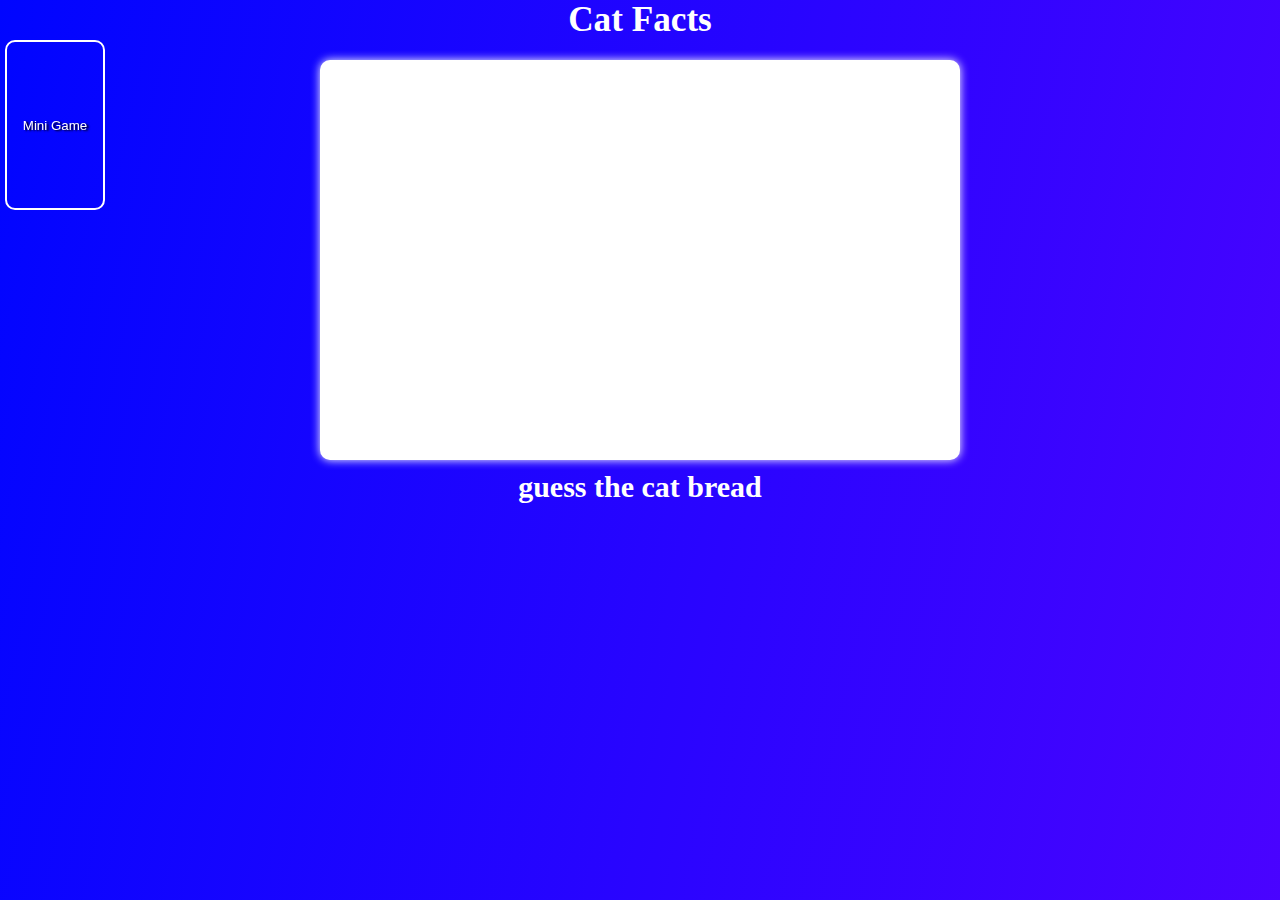
==== MiniGame.html @ 3e1414c6 "3 files modified" ====
<!DOCTYPE html>
<html lang="en">
  <head>
    <title>Home</title>
    <meta charset="UTF-8" />
    <meta name="viewport" content="width=device-width" />
    <!--
      Need a visual blank slate?
      Remove all code in `styles.css`!
    -->
<body >
    <link rel="stylesheet" href="styles.css" />
    <script type="module" src="MiniGame.js"></script>
    <h1>Cat Facts</h1>
    <button class="miniGameBtn">Mini Game</button>
     <div class="cat-container" >
       <div class="img-container" id="img" >
      
       </div>
       <div class="fact-container">
          <h3 id="factTxt"> guess the cat bread
            
          </h3>
       </div>
     </div>
     <div id="q-container">
  
    </div>
     
      <footer>
        
      </footer>
        <!-- Made by Theodore allen
          Western High school
        For the Create PT -->
  </body>
</html>
---- styles.css ----
* {
  margin: 0;
  padding: 0;
  color: white;
}
body {
  background-color: blueviolet;
  overflow-x: hidden;
}
.cat-container {
  margin-top: 20px;
}
.fact-container {
}
.fact-container h3 {
  padding: 10px;

  overflow-wrap: break-word;
  text-align: center;
  font-size: 30px;
}
.img-container {
  box-shadow: 0 0 10px white;
  position: relative;
  height: 400px;
  width: 50vw;
  margin-left: 50%;
  left: -25vw;
  border-radius: 10px;
  background-color: white;
  background-position: center;
  background-size: cover;
}
#factBtn {
  position: relative;
  height: 100px;
  width: 55vw;
  margin-left: 50%;
  left: -27.5vw;
  border-radius: 10px;
  border: none;
  font-size: 2rem;
  color: blueviolet;
  background-color: white;
  margin-bottom: 20px;
}
#hart {
  position: relative;
  margin-top: 200px;
  margin-left: 50%;
  left: -70px;
  top: -32px;
}
.hide {
  display: none;
}
h1 {
  text-align: center;
  font-size: 2.2rem;
}
footer {
  background-color: rgb(125, 46, 199);
}
footer #author {
  padding-right: 10px;
  display: block;
  font-size: 20px;
  text-decoration: none;
  text-align: right;
}
footer #author:hover {
  padding: 0;
  padding-right: 10px;
  font-size: 25px;
}
.miniGameBtn {
  position: fixed;
  height: 170px;
  width: 100px;
  border-radius: 10px;
  background-color: transparent;
  text-shadow: 2px 1px 2px black;
  left: 5px;
  border: 2px solid white;
}

body {
  background: linear-gradient(102deg, #0005ff, #d100ff, #ff00a7);
  background-size: 600% 600%;

  -webkit-animation: AnimationName 46s ease infinite;
  -moz-animation: AnimationName 46s ease infinite;
  animation: AnimationName 46s ease infinite;
}

@-webkit-keyframes AnimationName {
  0% {
    background-position: 72% 0%;
  }
  50% {
    background-position: 29% 100%;
  }
  100% {
    background-position: 72% 0%;
  }
}
@-moz-keyframes AnimationName {
  0% {
    background-position: 72% 0%;
  }
  50% {
    background-position: 29% 100%;
  }
  100% {
    background-position: 72% 0%;
  }
}
@keyframes AnimationName {
  0% {
    background-position: 72% 0%;
  }
  50% {
    background-position: 29% 100%;
  }
  100% {
    background-position: 72% 0%;
  }
}
#q-container {
  display: flex;
  flex: 1 1 1 1;
  align-items: center;

}
#q-container button {
  
  background: transparent;
  /* width: 200px;*/
   height: 50px;
}
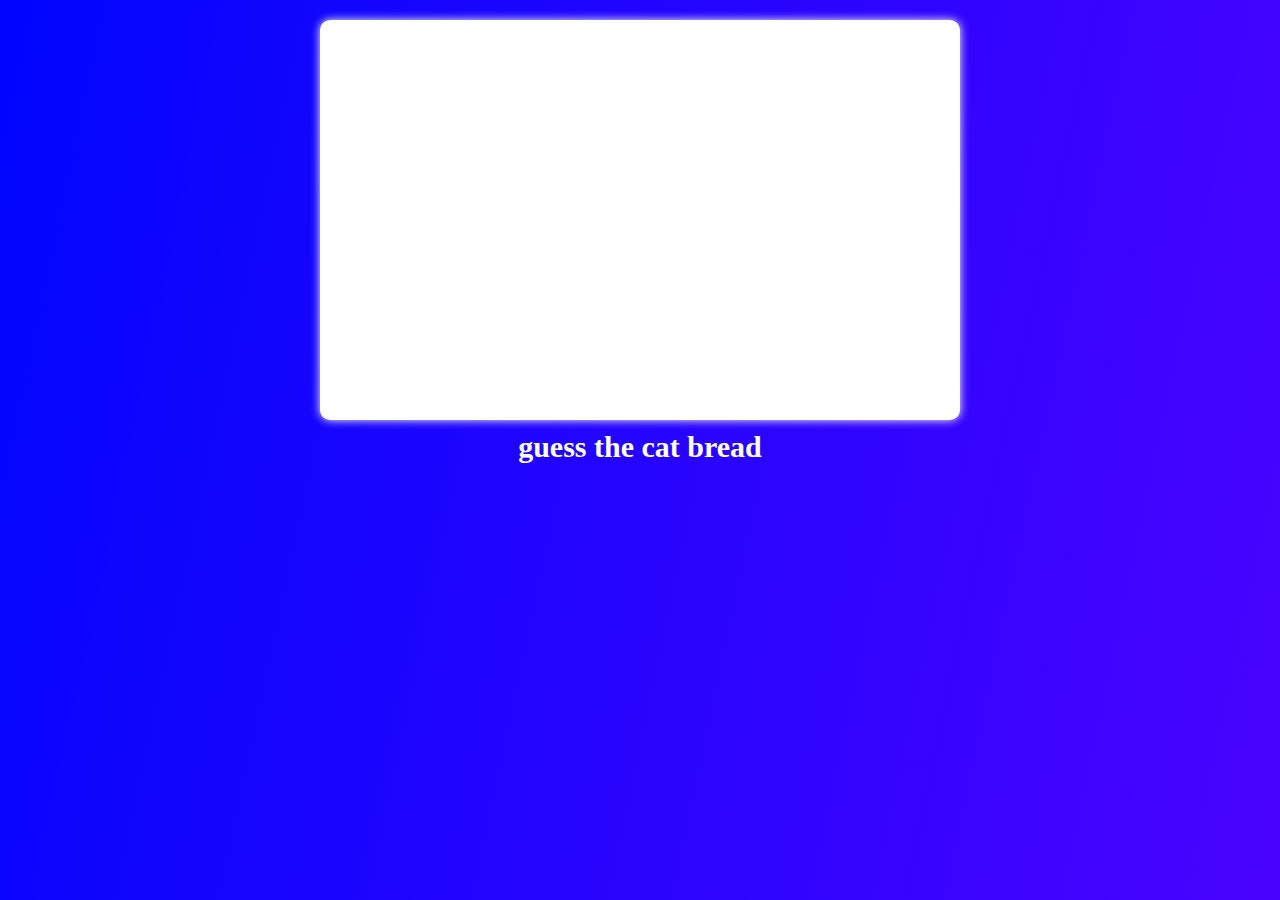
==== commit 698ef793: "3 files modified" ====
--- a/MiniGame.html
+++ b/MiniGame.html
@@ -9,18 +9,19 @@
       Remove all code in `styles.css`!
     -->
 <body >
+  
     <link rel="stylesheet" href="styles.css" />
     <script type="module" src="MiniGame.js"></script>
-    <h1>Cat Facts</h1>
-    <button class="miniGameBtn">Mini Game</button>
+  
+
+
+    
      <div class="cat-container" >
        <div class="img-container" id="img" >
       
        </div>
        <div class="fact-container">
-          <h3 id="factTxt"> guess the cat bread
-            
-          </h3>
+          <h3 id="factTxt"> guess the cat bread </h3>
        </div>
      </div>
      <div id="q-container">
--- a/styles.css
+++ b/styles.css
@@ -73,16 +73,7 @@
   padding-right: 10px;
   font-size: 25px;
 }
-.miniGameBtn {
-  position: fixed;
-  height: 170px;
-  width: 100px;
-  border-radius: 10px;
-  background-color: transparent;
-  text-shadow: 2px 1px 2px black;
-  left: 5px;
-  border: 2px solid white;
-}
+
 
 body {
   background: linear-gradient(102deg, #0005ff, #d100ff, #ff00a7);
@@ -128,13 +119,17 @@
 }
 #q-container {
   display: flex;
-  flex: 1 1 1 1;
-  align-items: center;
+
 
 }
 #q-container button {
   
   background: transparent;
-  /* width: 200px;*/
-   height: 50px;
+    font-size: larger;
+   padding: 20px 10px;
+   border: 2px solid white;
+   border-radius: 10px;
+   background-color: transparent;
+   text-shadow: 2px 1px 2px black;
+
 }
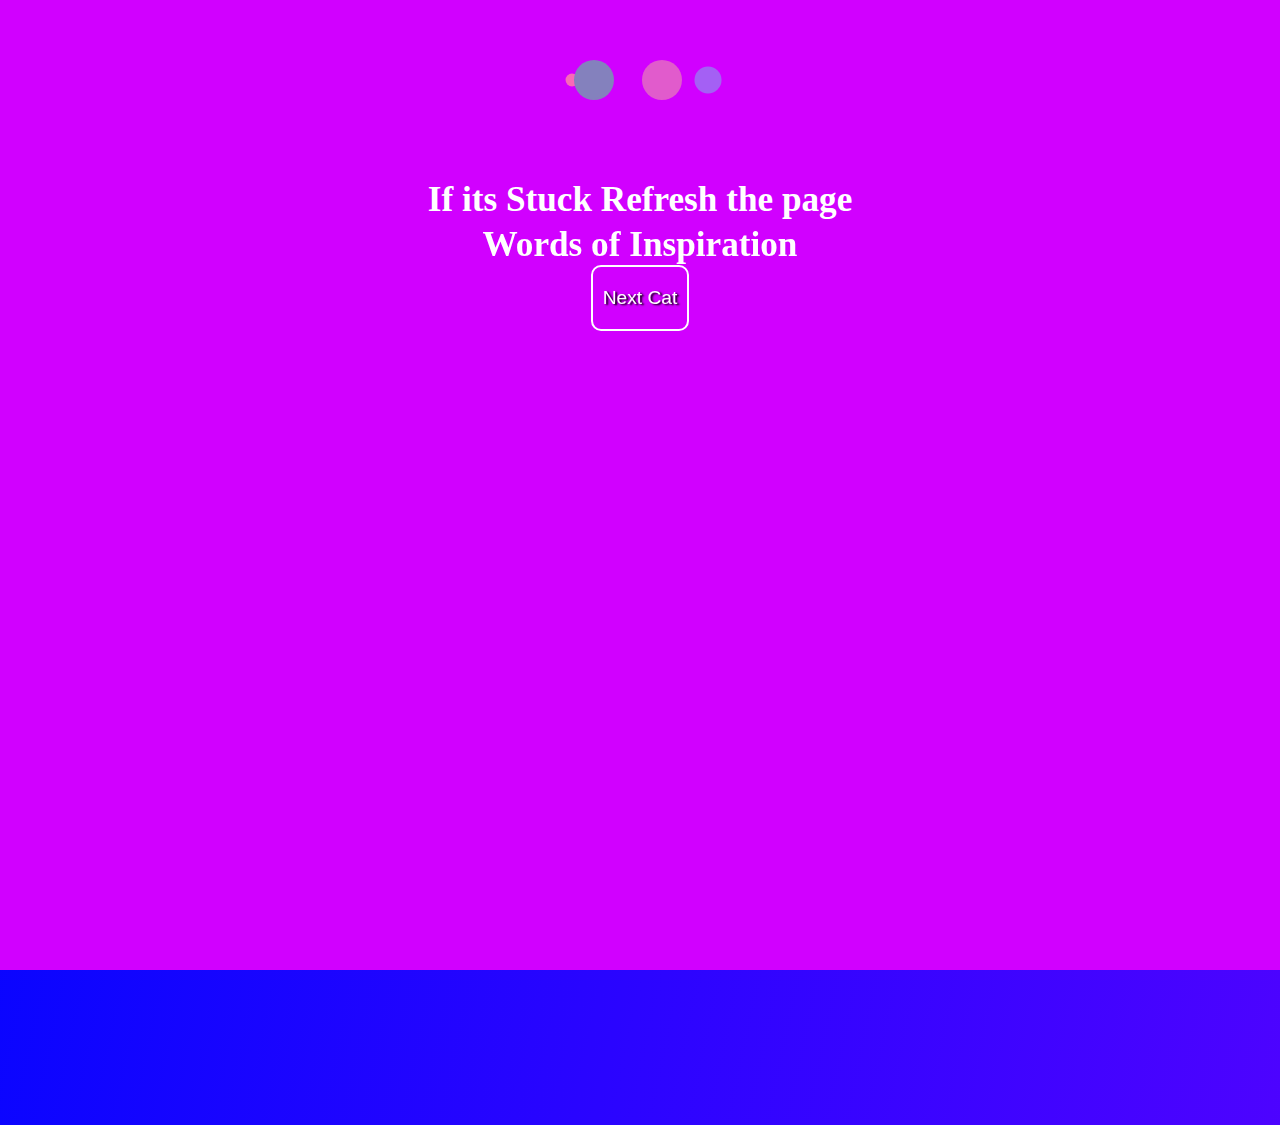
==== commit de15d628: "3 files modified" ====
--- a/MiniGame.html
+++ b/MiniGame.html
@@ -8,20 +8,44 @@
       Need a visual blank slate?
       Remove all code in `styles.css`!
     -->
+    
 <body >
   
     <link rel="stylesheet" href="styles.css" />
     <script type="module" src="MiniGame.js"></script>
   
+    <div id="loading">
+      <svg  xmlns="http://www.w3.org/2000/svg" xmlns:xlink="http://www.w3.org/1999/xlink" style="margin: auto; background: none; display: block; shape-rendering: auto;" width="200px" height="200px" viewBox="0 0 100 100" preserveAspectRatio="xMidYMid">
+        <circle cx="84" cy="50" r="10" fill="#e15bcc">
+            <animate attributeName="r" repeatCount="indefinite" dur="0.25s" calcMode="spline" keyTimes="0;1" values="10;0" keySplines="0 0.5 0.5 1" begin="0s"></animate>
+            <animate attributeName="fill" repeatCount="indefinite" dur="1s" calcMode="discrete" keyTimes="0;0.25;0.5;0.75;1" values="#e15bcc;#8481bd;#f86ab7;#a460f4;#e15bcc" begin="0s"></animate>
+        </circle><circle cx="16" cy="50" r="10" fill="#e15bcc">
+          <animate attributeName="r" repeatCount="indefinite" dur="1s" calcMode="spline" keyTimes="0;0.25;0.5;0.75;1" values="0;0;10;10;10" keySplines="0 0.5 0.5 1;0 0.5 0.5 1;0 0.5 0.5 1;0 0.5 0.5 1" begin="0s"></animate>
+          <animate attributeName="cx" repeatCount="indefinite" dur="1s" calcMode="spline" keyTimes="0;0.25;0.5;0.75;1" values="16;16;16;50;84" keySplines="0 0.5 0.5 1;0 0.5 0.5 1;0 0.5 0.5 1;0 0.5 0.5 1" begin="0s"></animate>
+        </circle><circle cx="50" cy="50" r="10" fill="#a460f4">
+          <animate attributeName="r" repeatCount="indefinite" dur="1s" calcMode="spline" keyTimes="0;0.25;0.5;0.75;1" values="0;0;10;10;10" keySplines="0 0.5 0.5 1;0 0.5 0.5 1;0 0.5 0.5 1;0 0.5 0.5 1" begin="-0.25s"></animate>
+          <animate attributeName="cx" repeatCount="indefinite" dur="1s" calcMode="spline" keyTimes="0;0.25;0.5;0.75;1" values="16;16;16;50;84" keySplines="0 0.5 0.5 1;0 0.5 0.5 1;0 0.5 0.5 1;0 0.5 0.5 1" begin="-0.25s"></animate>
+        </circle><circle cx="84" cy="50" r="10" fill="#f86ab7">
+          <animate attributeName="r" repeatCount="indefinite" dur="1s" calcMode="spline" keyTimes="0;0.25;0.5;0.75;1" values="0;0;10;10;10" keySplines="0 0.5 0.5 1;0 0.5 0.5 1;0 0.5 0.5 1;0 0.5 0.5 1" begin="-0.5s"></animate>
+          <animate attributeName="cx" repeatCount="indefinite" dur="1s" calcMode="spline" keyTimes="0;0.25;0.5;0.75;1" values="16;16;16;50;84" keySplines="0 0.5 0.5 1;0 0.5 0.5 1;0 0.5 0.5 1;0 0.5 0.5 1" begin="-0.5s"></animate>
+        </circle><circle cx="16" cy="50" r="10" fill="#8481bd">
+          <animate attributeName="r" repeatCount="indefinite" dur="1s" calcMode="spline" keyTimes="0;0.25;0.5;0.75;1" values="0;0;10;10;10" keySplines="0 0.5 0.5 1;0 0.5 0.5 1;0 0.5 0.5 1;0 0.5 0.5 1" begin="-0.75s"></animate>
+          <animate attributeName="cx" repeatCount="indefinite" dur="1s" calcMode="spline" keyTimes="0;0.25;0.5;0.75;1" values="16;16;16;50;84" keySplines="0 0.5 0.5 1;0 0.5 0.5 1;0 0.5 0.5 1;0 0.5 0.5 1" begin="-0.75s"></animate>
+        </circle>
+        <!-- [ldio] generated by https://loading.io/ --></svg>
+      <h1>If its Stuck Refresh the page<h1>
+    </div>
+    <div id="WLPage">
+      <h1 id='WLPage-word'>Words of Inspiration</h1>
+      <button id="nextCatBtn">Next Cat</button>
+    </div>
 
-
-    
      <div class="cat-container" >
        <div class="img-container" id="img" >
       
        </div>
        <div class="fact-container">
-          <h3 id="factTxt"> guess the cat bread </h3>
+          <h3 id="factTxt"> Guess The Cat Breed </h3>
        </div>
      </div>
      <div id="q-container">
--- a/styles.css
+++ b/styles.css
@@ -74,7 +74,6 @@
   font-size: 25px;
 }
 
-
 body {
   background: linear-gradient(102deg, #0005ff, #d100ff, #ff00a7);
   background-size: 600% 600%;
@@ -118,18 +117,42 @@
   }
 }
 #q-container {
+  /* text-align: center;
+   */
   display: flex;
+  justify-content: center;
+  flex-wrap: wrap;
+  gap: 10px;
+}
+button {
+  background: transparent;
+  font-size: larger;
+  padding: 20px 10px;
+  border: 2px solid white;
+  border-radius: 10px;
+  background-color: transparent;
+  text-shadow: 2px 1px 2px black;
+}
+#loading {
+  position: fixed;
+  width: 100vw;
+  height: 110vh;
+  background-color: #d100ff;
+  top: -20px;
 
+  z-index: 2;
+}
+#WLPage {
+
+  position: absolute;
+  text-align: center;
+  top: 25vh;
+  width: 100%;
+  height: 100%;
+  z-index: 2;
+}
+#WLPage
+{
 
 }
-#q-container button {
-  
-  background: transparent;
-    font-size: larger;
-   padding: 20px 10px;
-   border: 2px solid white;
-   border-radius: 10px;
-   background-color: transparent;
-   text-shadow: 2px 1px 2px black;
-
-}
+@ani  
